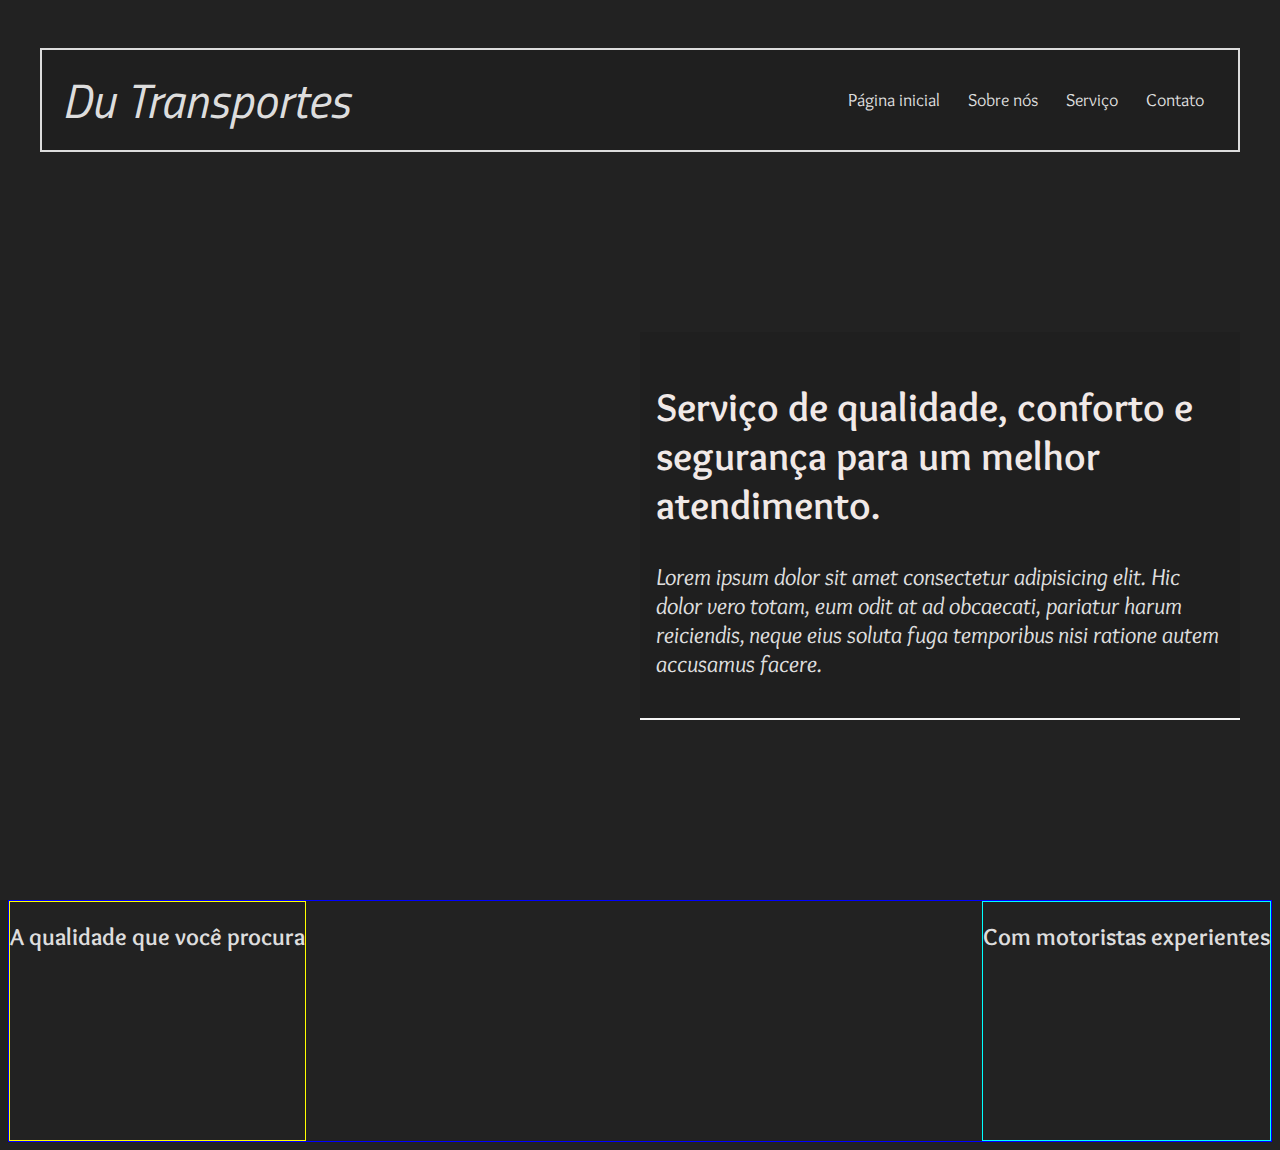
==== index.html @ a4603682 "first commit" ====
<!DOCTYPE html>
<html lang="pt-br">
<head>
    <meta charset="UTF-8">
    <meta name="viewport" content="width=device-width, initial-scale=1.0">
    <title>Du Transportes</title>
        <link rel="preconnect" href="https://fonts.googleapis.com">
        <link rel="preconnect" href="https://fonts.gstatic.com" crossorigin>
        <link href="https://fonts.googleapis.com/css2?family=Overlock:ital,wght@0,400;0,700;0,900;1,400&family=Titillium+Web:ital@0;1&display=swap" rel="stylesheet">
        <link rel="stylesheet" href="style.css">
</head>
<body>
    <header class="cabecalho">
        <section class="cabecalho-marca">
            <a href="index.html" class="cabecalho-marca-link">Du Transportes</a>
        </section>
        <section class="cabecalho-menu">
            <nav class="cabecalho-menu-nav">
                <ul class="cabecalho-menu-lista">
                    <li class="cabecalho-menu-lista-item"><a href="index.html" class="cabecalho-menu-lista-link">Página inicial</a></li>
                    <li class="cabecalho-menu-lista-item"><a href="sobre.html" class="cabecalho-menu-lista-link">Sobre nós</a></li>
                    <li class="cabecalho-menu-lista-item"><a href="servico.html" class="cabecalho-menu-lista-link">Serviço</a></li>
                    <li class="cabecalho-menu-lista-item"><a href="contato.html" class="cabecalho-menu-lista-link">Contato</a></li>
                </ul>
            </nav>
        </section>
    </header>
    <main class="conteudo">
        <div class="conteudo-caixa">
            <h2 class="conteudo-subtitulo">Serviço de qualidade, conforto e segurança para um melhor atendimento. </h2>
            <p class="conteudo-frase">Lorem ipsum dolor sit amet consectetur adipisicing elit. Hic dolor vero totam, eum odit at ad obcaecati, pariatur harum reiciendis, neque eius soluta fuga temporibus nisi ratione autem accusamus facere.</p>
        </div>
        
    </main>
    <footer class="rodape">
        <section class="rodape-esquerda">
            <h2 class="conteudo-rodape-esquerda"> A qualidade que você procura</h2>
        </section>
        <section class="rodape-direita">
            <h2 class="conteudo-rodape-direito"> Com motoristas experientes </h2>
        </section>
    </footer>
</body>
</html>
---- style.css ----
* {
    font-size: 16px;
    font-family: 'overlock',sans-serif;
    box-sizing: border-box;
}

body{
background-image: url("https://pixabay.com/get/g7ae20c78631a10b180ec24d16e9569286ffe08c45ab5d24c5fae3cae1aa84cb05f7cd6b4b01b85603ae1b8eb7fd7988f539b7d7efbb964fdf0b6a593e3623302_1920.jpg");
    color: #ddd;
    background-color: #222;
    background-repeat: no-repeat;
    background-size: cover;
    background-attachment: fixed;
}

h2 {
    font-size: 1.5rem;
}

.cabecalho {
    border: 2px solid #ddd;
    display: flex;
    justify-content: space-between;
    width: 95%;
    margin: 3rem auto 0 auto ;
    background-color: rgba(28, 28, 28, 0.3);
    height: 6.5rem;
    padding: 1.25rem;
}

.cabecalho-marca { 
    align-self: center;
}

.cabecalho-marca-link {
    font-family: "Titillium Web", sans-serif;
    color: #ddd;
    font-size: 3rem;
    font-style: italic;
    text-decoration: none;
}

.cabecalho-menu {
    align-self: center;
}
.cabecalho-menu-lista{
    list-style-type: none;
    display: flex;
}

.cabecalho-menu-lista-link{
    color:#ddd;
    text-decoration: none;
    padding: 0.25rem;
    margin: 0 0.625rem;
    font-size: 1.125rem;
}

.cabecalho-menu-lista-link:hover {
    color:#f87;
    border-bottom: 2px solid #f87;
    background-color: rgba(28, 28, 28, 0.65);

}

.conteudo {
    height: calc(100vh - 9.5rem);
    width: 95%;
    margin: 0 auto;
    display: flex;
    justify-content: end;
    align-items: center;

}

.conteudo-caixa{
    width: 50%;
    background-color: rgba(28, 28, 28, 0.5);
    border-bottom: 2px solid whitesmoke;
    padding: 1rem;

}
.conteudo-subtitulo {
    color: rgb(241, 233, 231);
    font-size: 2.5rem
}

.conteudo-frase {
    font-size: 1.5rem;
    font-style: italic;

}

.rodape {
    border: 1px solid blue;
    display: flex;
    justify-content: space-between;
}

.rodape-esquerda{
    border: 1px solid yellow;
    min-height: 15rem;
    font-size: 1.5rem;
    color: #ddd;
}

.rodape-direita{
    border: 1px solid cyan;
    min-height: 15rem;
    font-size: 1.5rem;
    color: #ddd;
}
.empresa {
    color: blue;
}
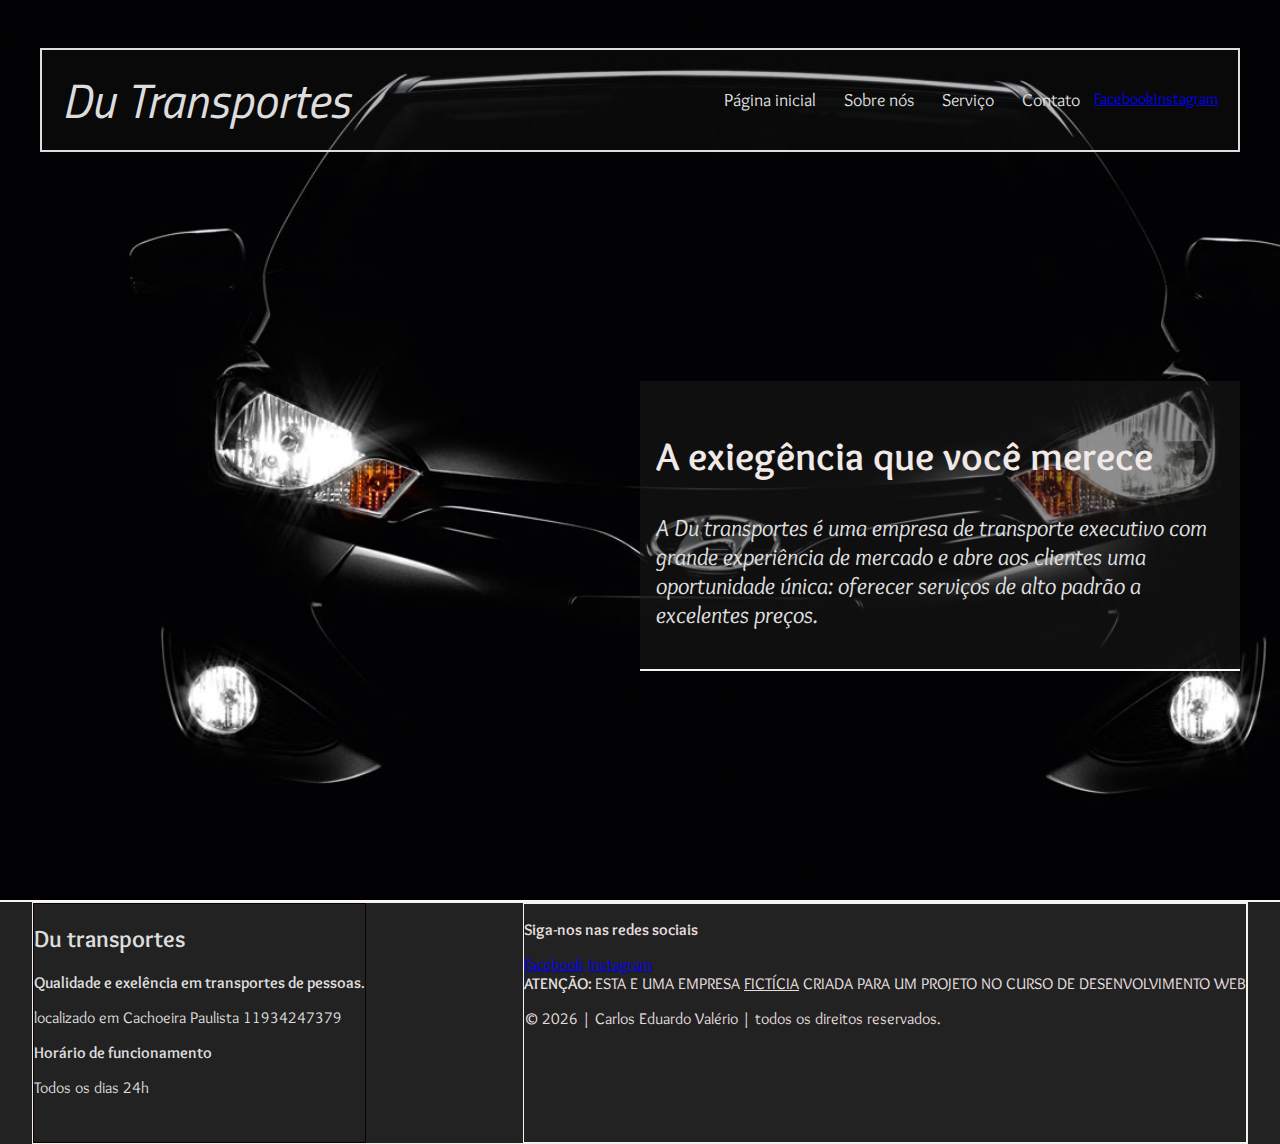
==== commit f509068b: "alteraçoes na pagina inicial" ====
--- a/index.html
+++ b/index.html
@@ -21,23 +21,44 @@
                     <li class="cabecalho-menu-lista-item"><a href="sobre.html" class="cabecalho-menu-lista-link">Sobre nós</a></li>
                     <li class="cabecalho-menu-lista-item"><a href="servico.html" class="cabecalho-menu-lista-link">Serviço</a></li>
                     <li class="cabecalho-menu-lista-item"><a href="contato.html" class="cabecalho-menu-lista-link">Contato</a></li>
+                    <li class="cabecalho-menu-lista-item"><a href="https://facebook.com" target="https://www.facebook.com/carlos.vallerio.7">Facebook</a></li>
+                    <li class="cabecalho-menu-lista-item"><a href="https://instagram.com" target="kadu35">Instagram</a></li>
                 </ul>
             </nav>
         </section>
     </header>
     <main class="conteudo">
         <div class="conteudo-caixa">
-            <h2 class="conteudo-subtitulo">Serviço de qualidade, conforto e segurança para um melhor atendimento. </h2>
-            <p class="conteudo-frase">Lorem ipsum dolor sit amet consectetur adipisicing elit. Hic dolor vero totam, eum odit at ad obcaecati, pariatur harum reiciendis, neque eius soluta fuga temporibus nisi ratione autem accusamus facere.</p>
+            <h2 class="conteudo-subtitulo"> A exiegência que você merece  </h2>
+            <p class="conteudo-frase">A Du transportes é uma empresa de transporte executivo com grande experiência de mercado e abre aos clientes uma oportunidade única: oferecer serviços de alto padrão a excelentes preços.</p>
         </div>
         
     </main>
     <footer class="rodape">
-        <section class="rodape-esquerda">
-            <h2 class="conteudo-rodape-esquerda"> A qualidade que você procura</h2>
-        </section>
-        <section class="rodape-direita">
-            <h2 class="conteudo-rodape-direito"> Com motoristas experientes </h2>
+         <div class="rodape-caixa">
+             <section class="rodape-esquerda">
+                <h2 class="rodape-marca"> Du transportes</h2>
+                <h3 class="rodape-subtitulo">Qualidade e exelência em transportes de pessoas.</h3>
+                <span class="rodape-info"> localizado em Cachoeira Paulista</span>
+                <span class="rodape-info"> 11934247379</span>
+                <h3 class="rodape-subtitulo"> Horário de funcionamento</h3>
+                <span class="rodape-info">Todos os dias 24h</span>
+              </section>
+            <section class="rodape-direita">
+                <div class="rodape-direita-redes">
+                    <h3 class="rodape-subtitulo"> Siga-nos nas redes sociais</h3>
+                    <a href="https://facebook.com" target="https://www.facebook.com/carlos.vallerio.7"> Facebook</a>
+                    <a href="https://instagram.com" target="kadu35">Instagram</a>
+                </div>
+                <span class="rodape-atencao">
+                    <strong>ATENÇÃO: </strong> ESTA E UMA EMPRESA <U>FICTÍCIA</U> CRIADA PARA UM PROJETO NO CURSO DE DESENVOLVIMENTO WEB
+                </span>
+
+                <p class="rodape-info">&copy; <script>javascript:document.write(new Date().getFullYear());</script> | Carlos Eduardo Valério | todos os direitos reservados.</p>
+                
+
+
+                </section>
         </section>
     </footer>
 </body>
--- a/style.css
+++ b/style.css
@@ -5,7 +5,7 @@
 }
 
 body{
-background-image: url("https://pixabay.com/get/g7ae20c78631a10b180ec24d16e9569286ffe08c45ab5d24c5fae3cae1aa84cb05f7cd6b4b01b85603ae1b8eb7fd7988f539b7d7efbb964fdf0b6a593e3623302_1920.jpg");
+background-image: url("Hyundai-HB-20-farois-acendimento-automatico.jpg");
     color: #ddd;
     background-color: #222;
     background-repeat: no-repeat;
@@ -92,23 +92,37 @@
 }
 
 .rodape {
-    border: 1px solid blue;
+    border-top: 2px solid whitesmoke;
+    min-height: 15rem;
+    background-color: #222;
+    position: absolute;
+    left: 0;
+    width: 100%;
+}
+
+
+.rodape-caixa {
+    border: 1px solid rgb(240, 240, 232);
     display: flex;
     justify-content: space-between;
+    width: 95%;
+    height: 100%;
+    margin: 0 auto;
+
 }
 
 .rodape-esquerda{
-    border: 1px solid yellow;
+    border: 1px solid rgb(19, 1, 2);
     min-height: 15rem;
-    font-size: 1.5rem;
-    color: #ddd;
+
 }
 
 .rodape-direita{
-    border: 1px solid cyan;
-    min-height: 15rem;
-    font-size: 1.5rem;
-    color: #ddd;
+    border: 1px solid rgb(238, 247, 247);
+    font-size: 2.rem;
+    color: rgb(226, 223, 223);
+    
+    
 }
 .empresa {
     color: blue;
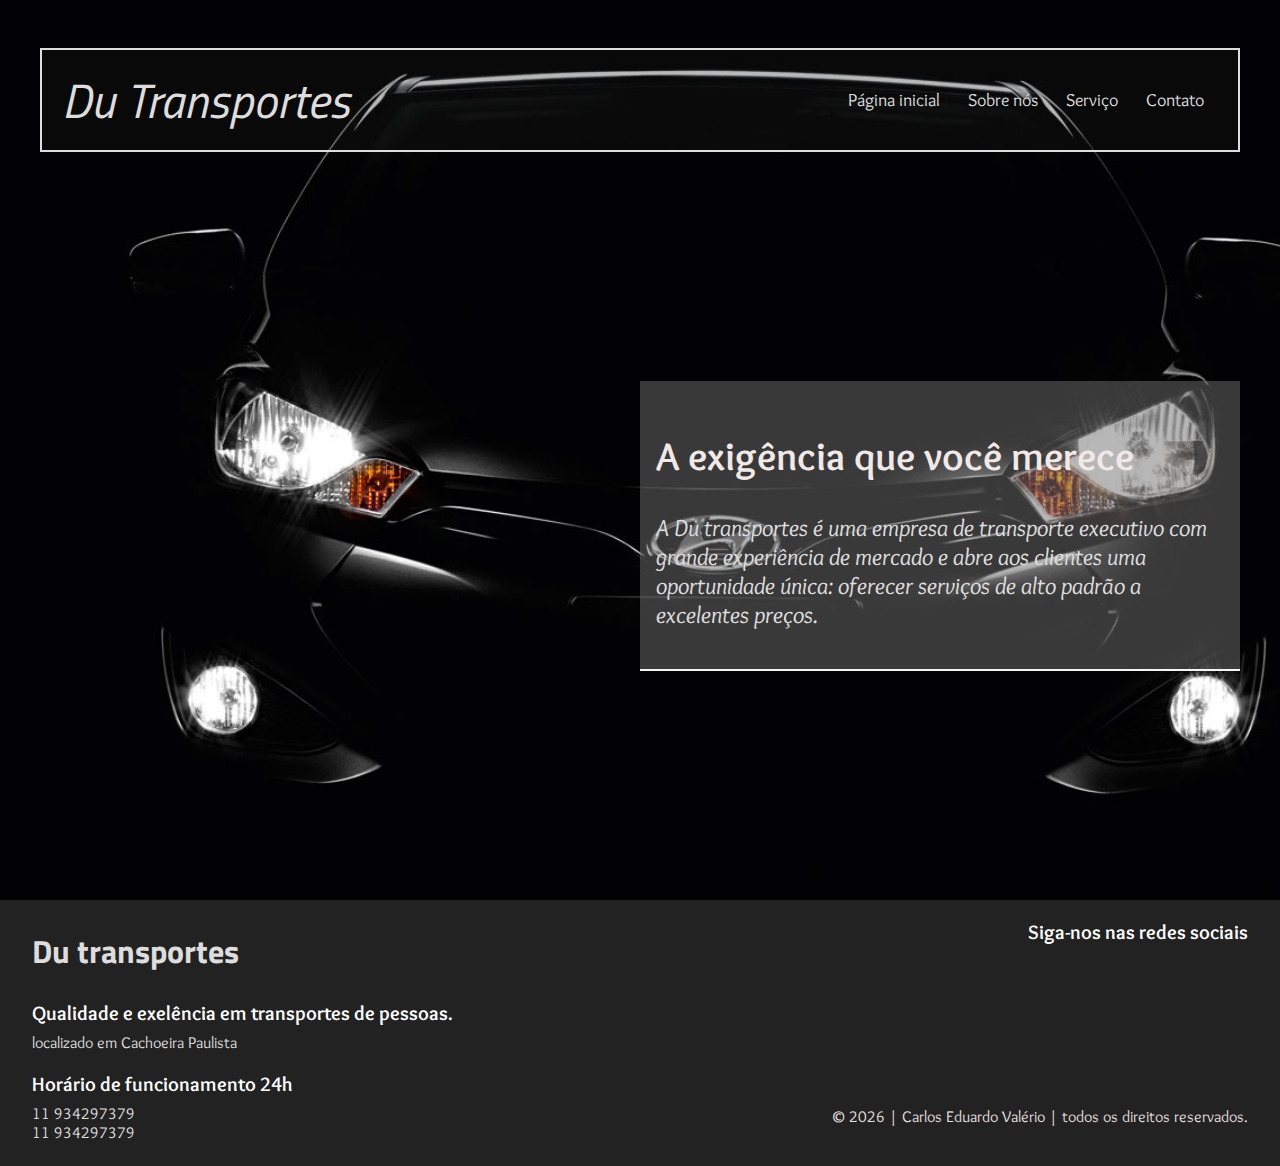
==== commit 85e20c78: "fizalizando a pagina inicial" ====
--- a/index.html
+++ b/index.html
@@ -21,15 +21,14 @@
                     <li class="cabecalho-menu-lista-item"><a href="sobre.html" class="cabecalho-menu-lista-link">Sobre nós</a></li>
                     <li class="cabecalho-menu-lista-item"><a href="servico.html" class="cabecalho-menu-lista-link">Serviço</a></li>
                     <li class="cabecalho-menu-lista-item"><a href="contato.html" class="cabecalho-menu-lista-link">Contato</a></li>
-                    <li class="cabecalho-menu-lista-item"><a href="https://facebook.com" target="https://www.facebook.com/carlos.vallerio.7">Facebook</a></li>
-                    <li class="cabecalho-menu-lista-item"><a href="https://instagram.com" target="kadu35">Instagram</a></li>
+
                 </ul>
             </nav>
         </section>
     </header>
     <main class="conteudo">
         <div class="conteudo-caixa">
-            <h2 class="conteudo-subtitulo"> A exiegência que você merece  </h2>
+            <h2 class="conteudo-subtitulo"> A exigência que você merece  </h2>
             <p class="conteudo-frase">A Du transportes é uma empresa de transporte executivo com grande experiência de mercado e abre aos clientes uma oportunidade única: oferecer serviços de alto padrão a excelentes preços.</p>
         </div>
         
@@ -40,18 +39,19 @@
                 <h2 class="rodape-marca"> Du transportes</h2>
                 <h3 class="rodape-subtitulo">Qualidade e exelência em transportes de pessoas.</h3>
                 <span class="rodape-info"> localizado em Cachoeira Paulista</span>
-                <span class="rodape-info"> 11934247379</span>
-                <h3 class="rodape-subtitulo"> Horário de funcionamento</h3>
-                <span class="rodape-info">Todos os dias 24h</span>
+                <br>
+                <h3 class="rodape-subtitulo"> Horário de funcionamento 24h</h3>
+                <span class="rodape-info"><i class="icon-phone laranja"></i> 11 934297379</span>
+                <br>
+                <span class="rodape-info"><i class=".icon-whatsapp verde"></i> 11 934297379</span>
               </section>
             <section class="rodape-direita">
                 <div class="rodape-direita-redes">
                     <h3 class="rodape-subtitulo"> Siga-nos nas redes sociais</h3>
-                    <a href="https://facebook.com" target="https://www.facebook.com/carlos.vallerio.7"> Facebook</a>
-                    <a href="https://instagram.com" target="kadu35">Instagram</a>
+                    <a href="https://facebook.com" target="_blank" class="rodape-link"></i></a>
+                    <a href="https://instagram.com" target="_blank" class="rodape-link"><i class="icon-instagram rodape-icone-link"></i></a>
                 </div>
-                <span class="rodape-atencao">
-                    <strong>ATENÇÃO: </strong> ESTA E UMA EMPRESA <U>FICTÍCIA</U> CRIADA PARA UM PROJETO NO CURSO DE DESENVOLVIMENTO WEB
+                
                 </span>
 
                 <p class="rodape-info">&copy; <script>javascript:document.write(new Date().getFullYear());</script> | Carlos Eduardo Valério | todos os direitos reservados.</p>
--- a/style.css
+++ b/style.css
@@ -75,7 +75,7 @@
 
 .conteudo-caixa{
     width: 50%;
-    background-color: rgba(28, 28, 28, 0.5);
+    background-color: rgba(114, 112, 112, 0.5);
     border-bottom: 2px solid whitesmoke;
     padding: 1rem;
 
@@ -92,7 +92,7 @@
 }
 
 .rodape {
-    border-top: 2px solid whitesmoke;
+   
     min-height: 15rem;
     background-color: #222;
     position: absolute;
@@ -102,28 +102,75 @@
 
 
 .rodape-caixa {
-    border: 1px solid rgb(240, 240, 232);
+   
     display: flex;
     justify-content: space-between;
     width: 95%;
     height: 100%;
     margin: 0 auto;
+    padding-bottom: 1.5rem;
 
 }
 
 .rodape-esquerda{
-    border: 1px solid rgb(19, 1, 2);
+ 
     min-height: 15rem;
 
 }
+.laranja{
+    color: #f87;
+}
+
+.verde{
+    color: #25d366;
+}
+
+.rodape-marca{
+    font-family: "Titillium Web", sans-serif;
+    color: #ddd;
+    font-size: 2rem;
+    font-size: italic;
+}
+
+.rodape-marca-icone{
+    color:white;
+    font-size: 1.25rem;
+    margin-bottom: 0.5rem;
+
+}
+.rodape-subtitulo{
+    color:white;
+    font-size: 1.25rem;
+    margin-bottom: 0.5rem;
+
+}
+
 
 .rodape-direita{
-    border: 1px solid rgb(238, 247, 247);
     font-size: 2.rem;
     color: rgb(226, 223, 223);
+    display: flex;
+    justify-content: space-between;
+    flex-direction: column;
+    max-width: 40%;
+    text-align: right;
+}
     
+
+.rodape-link{
+    text-decoration: none;
+}
+
+.rodape-icone-link{
+    font-size: 1.5rem;
+    margin-left: 0.5rem;
+    color: whitesmoke;
+
+}
     
+.rodape-icone-link:hover{
+    color: white;
 }
-.empresa {
-    color: blue;
-}+
+
+
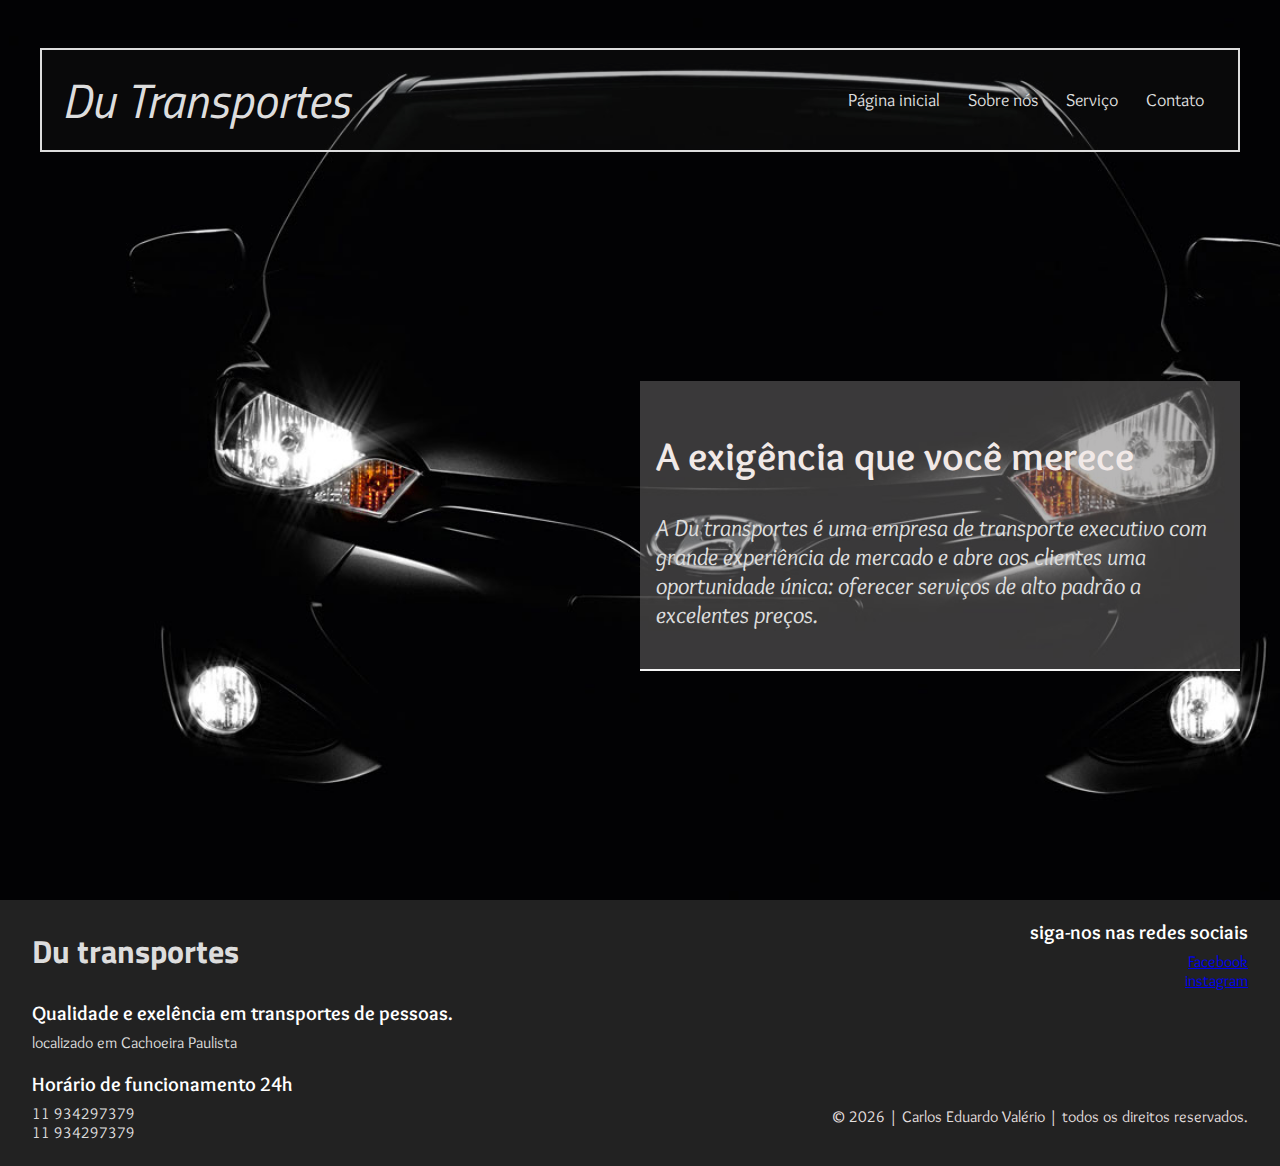
==== commit d0a3648a: "terminando a pagina" ====
--- a/index.html
+++ b/index.html
@@ -45,21 +45,19 @@
                 <br>
                 <span class="rodape-info"><i class=".icon-whatsapp verde"></i> 11 934297379</span>
               </section>
-            <section class="rodape-direita">
+              <section class="rodape-direita">
                 <div class="rodape-direita-redes">
-                    <h3 class="rodape-subtitulo"> Siga-nos nas redes sociais</h3>
-                    <a href="https://facebook.com" target="_blank" class="rodape-link"></i></a>
-                    <a href="https://instagram.com" target="_blank" class="rodape-link"><i class="icon-instagram rodape-icone-link"></i></a>
+                    <h3 class="rodape-subtitulo">siga-nos nas redes sociais</h3>
+                    <a href="https://www.facebook.com" target="_blank">Facebook</a>
+                    <br>
+                    <a href="https://instagram.com" target="_blank">instagram</a>
+                    
                 </div>
                 
-                </span>
-
                 <p class="rodape-info">&copy; <script>javascript:document.write(new Date().getFullYear());</script> | Carlos Eduardo Valério | todos os direitos reservados.</p>
                 
-
-
                 </section>
-        </section>
+            </div>
     </footer>
 </body>
 </html>--- a/style.css
+++ b/style.css
@@ -133,7 +133,7 @@
 }
 
 .rodape-marca-icone{
-    color:white;
+    color: yellow;
     font-size: 1.25rem;
     margin-bottom: 0.5rem;
 
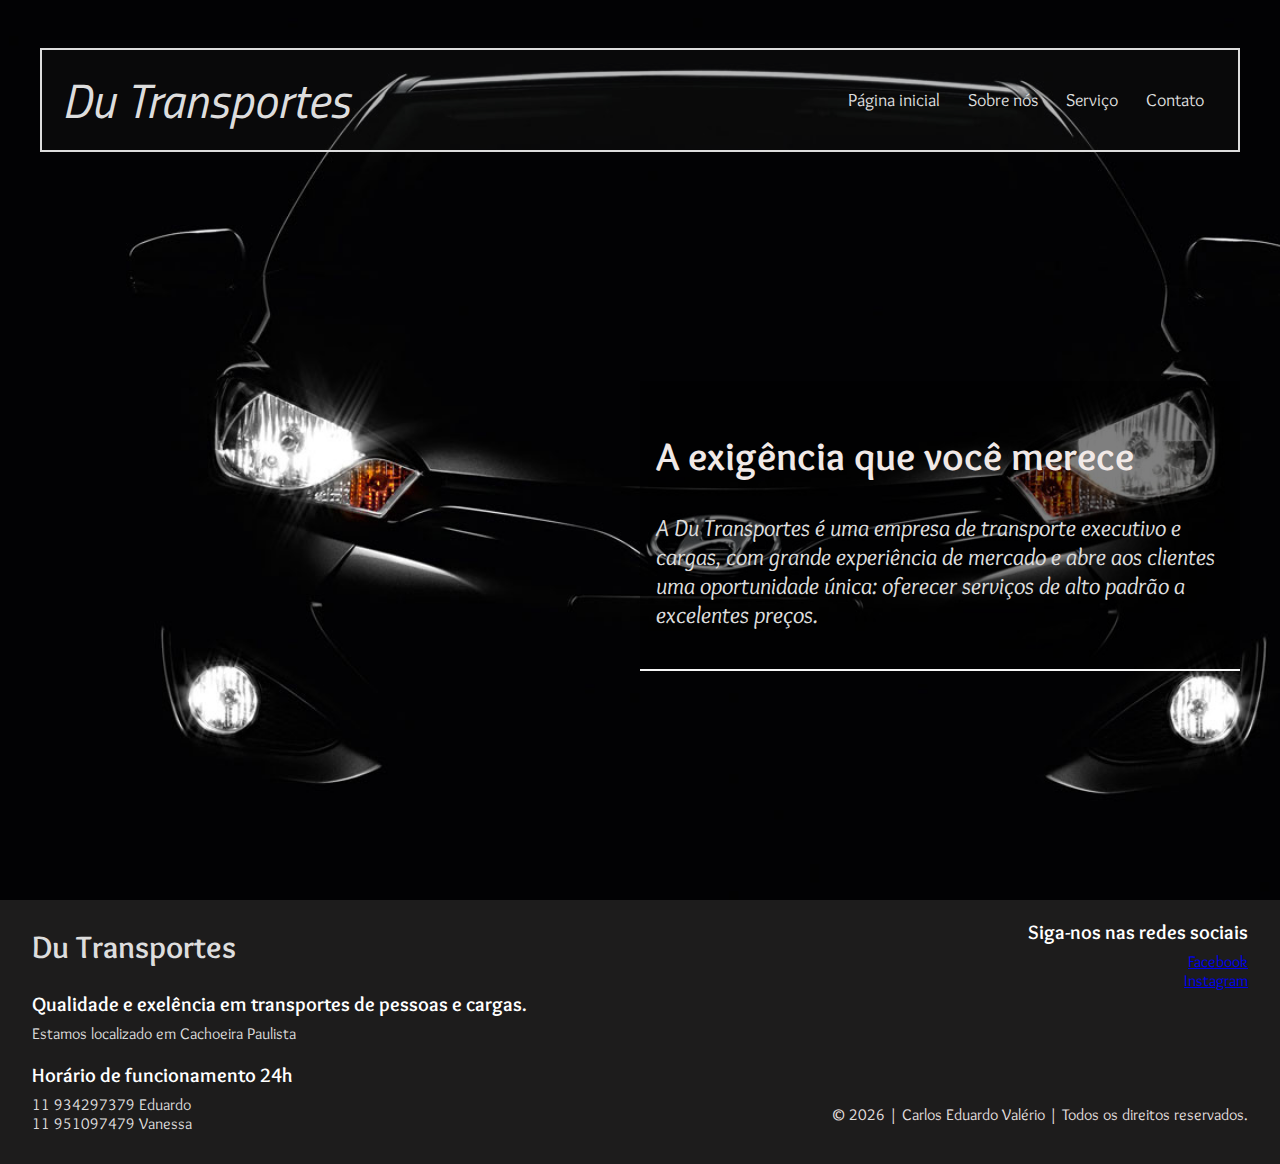
==== commit 0bdd145d: "finalizando pagina inicial" ====
--- a/index.html
+++ b/index.html
@@ -29,32 +29,32 @@
     <main class="conteudo">
         <div class="conteudo-caixa">
             <h2 class="conteudo-subtitulo"> A exigência que você merece  </h2>
-            <p class="conteudo-frase">A Du transportes é uma empresa de transporte executivo com grande experiência de mercado e abre aos clientes uma oportunidade única: oferecer serviços de alto padrão a excelentes preços.</p>
+            <p class="conteudo-frase">A Du Transportes é uma empresa de transporte executivo e cargas, com grande experiência de mercado e abre aos clientes uma oportunidade única: oferecer serviços de alto padrão a excelentes preços.</p>
         </div>
         
     </main>
     <footer class="rodape">
          <div class="rodape-caixa">
              <section class="rodape-esquerda">
-                <h2 class="rodape-marca"> Du transportes</h2>
-                <h3 class="rodape-subtitulo">Qualidade e exelência em transportes de pessoas.</h3>
-                <span class="rodape-info"> localizado em Cachoeira Paulista</span>
+                <h2 class="rodape-marca"> Du Transportes</h2>
+                <h3 class="rodape-subtitulo">Qualidade e exelência em transportes de pessoas e cargas.</h3>
+                <span class="rodape-info"> Estamos localizado em Cachoeira Paulista</span>
                 <br>
                 <h3 class="rodape-subtitulo"> Horário de funcionamento 24h</h3>
-                <span class="rodape-info"><i class="icon-phone laranja"></i> 11 934297379</span>
+                <span class="rodape-info"><i class=".icon-whatsapp verde"></i>  11 934297379 Eduardo</span>
                 <br>
-                <span class="rodape-info"><i class=".icon-whatsapp verde"></i> 11 934297379</span>
+                <span class="rodape-info"><i class=".icon-whatsapp verde"></i> 11 951097479 Vanessa</span>
               </section>
               <section class="rodape-direita">
                 <div class="rodape-direita-redes">
-                    <h3 class="rodape-subtitulo">siga-nos nas redes sociais</h3>
+                    <h3 class="rodape-subtitulo">Siga-nos nas redes sociais</h3>
                     <a href="https://www.facebook.com" target="_blank">Facebook</a>
                     <br>
-                    <a href="https://instagram.com" target="_blank">instagram</a>
+                    <a href="https://instagram.com" target="_blank">Instagram</a>
                     
                 </div>
                 
-                <p class="rodape-info">&copy; <script>javascript:document.write(new Date().getFullYear());</script> | Carlos Eduardo Valério | todos os direitos reservados.</p>
+                <p class="rodape-info">&copy; <script>javascript:document.write(new Date().getFullYear());</script> | Carlos Eduardo Valério | Todos os direitos reservados.</p>
                 
                 </section>
             </div>
--- a/style.css
+++ b/style.css
@@ -75,7 +75,7 @@
 
 .conteudo-caixa{
     width: 50%;
-    background-color: rgba(114, 112, 112, 0.5);
+    background-color: rgba(0, 0, 0, 0.5);
     border-bottom: 2px solid whitesmoke;
     padding: 1rem;
 
@@ -94,7 +94,7 @@
 .rodape {
    
     min-height: 15rem;
-    background-color: #222;
+    background-color: #1d1c1c;
     position: absolute;
     left: 0;
     width: 100%;
@@ -109,6 +109,7 @@
     height: 100%;
     margin: 0 auto;
     padding-bottom: 1.5rem;
+    box-sizing: border-box;
 
 }
 
@@ -117,8 +118,8 @@
     min-height: 15rem;
 
 }
-.laranja{
-    color: #f87;
+.verde{
+    color: #25d366;;
 }
 
 .verde{
@@ -126,10 +127,11 @@
 }
 
 .rodape-marca{
-    font-family: "Titillium Web", sans-serif;
+    font-family: 'overlock',sans-serif;
     color: #ddd;
     font-size: 2rem;
     font-size: italic;
+    box-sizing: border-box;
 }
 
 .rodape-marca-icone{
